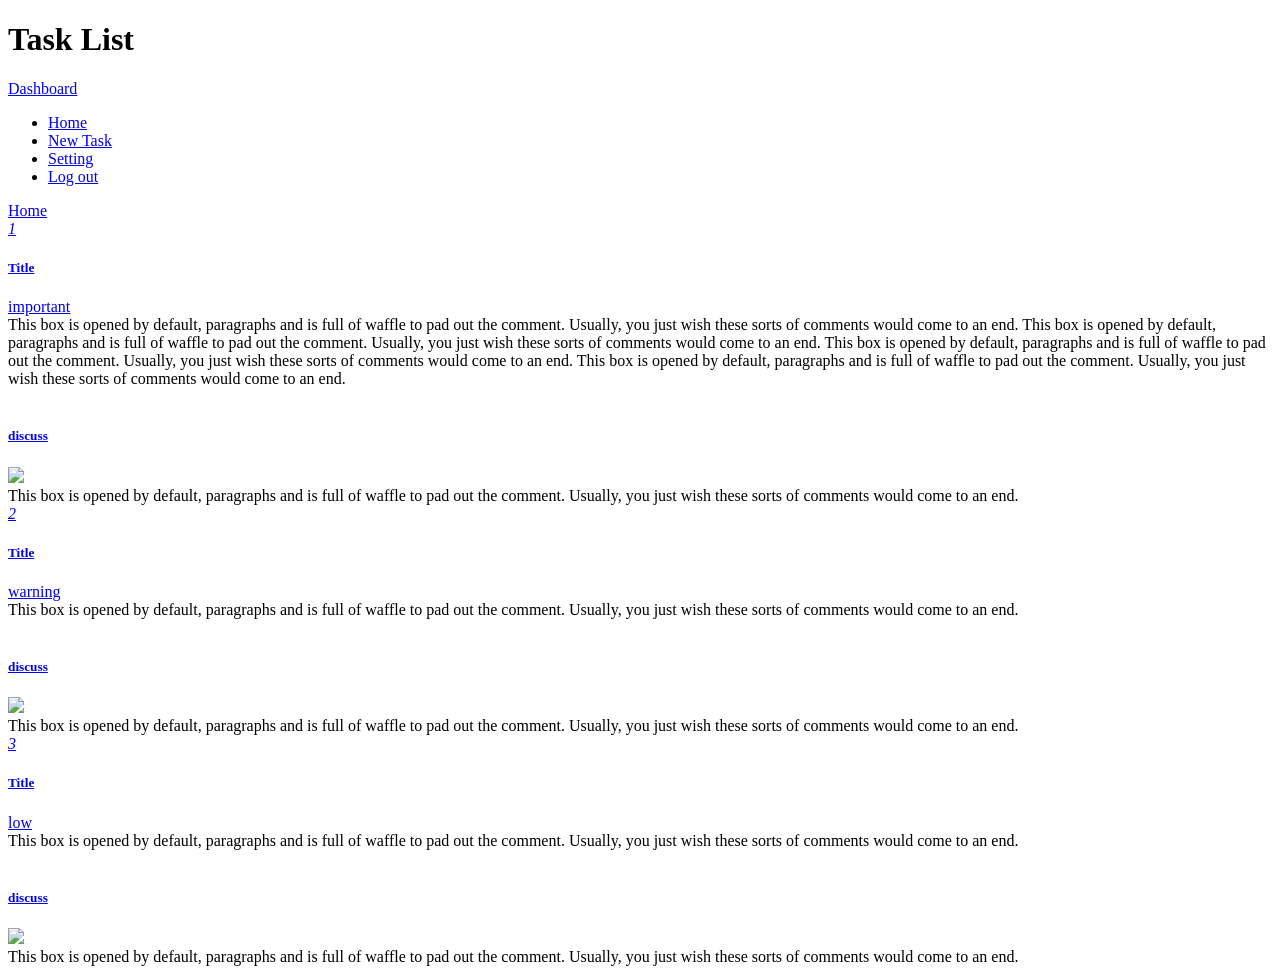
==== src/main/webapp/index.html @ d317a0cc "add UI libs" ====
<!DOCTYPE html>
<html lang="en">
<head>
    <title>Matrix Admin</title>
    <meta charset="UTF-8" />
    <meta name="viewport" content="width=device-width, initial-scale=1.0" />
    <link rel="stylesheet" href="css/bootstrap.min.css" />
    <link rel="stylesheet" href="css/bootstrap-responsive.min.css" />
    <link rel="stylesheet" href="css/fullcalendar.css" />
    <link rel="stylesheet" href="css/matrix-style.css" />
    <link rel="stylesheet" href="css/matrix-media.css" />
    <link rel="stylesheet" href="css/jquery.gritter.css" />
    <link href='http://fonts.googleapis.com/css?family=Open+Sans:400,700,800' rel='stylesheet' type='text/css'>
</head>
<body>

<!--Header-part-->
<div id="header">
    <h1>Task List</h1>
</div>
<!--close-Header-part-->


<!--top-Header-menu-->
<!--<div id="user-nav" class="navbar navbar-inverse">-->
<!--    <ul class="nav">-->
<!--        <li class=""><a title="" href="#"><i class="icon icon-cog"></i> <span class="text">Settings</span></a></li>-->
<!--        <li class=""><a title="" href="login.html"><i class="icon icon-share-alt"></i> <span class="text">Logout</span></a></li>-->
<!--    </ul>-->
<!--</div>-->
<!--close-top-Header-menu-->

<!--sidebar-menu-->
<div id="sidebar"><a href="#" class="visible-phone"><i class="icon icon-home"></i> Dashboard</a>
    <ul>
        <li class="active"><a href="index.html"><i class="icon icon-home"></i> <span>Home</span></a> </li>
        <li> <a href="newTask.html"><i class="icon icon-signal"></i> <span>New Task</span></a> </li>
        <li> <a href="setting.html"><i class="icon icon-inbox"></i> <span>Setting</span></a> </li>
        <li><a href="login.html"><i class="icon icon-th"></i> <span>Log out</span></a></li>
    </ul>
</div>
<!--sidebar-menu-->

<!--main-container-part-->
<div id="content">
    <!--breadcrumbs-->
    <div id="content-header">
        <div id="breadcrumb"> <a href="index.html" title="Go to Home" class="tip-bottom"><i class="icon-home"></i> Home</a></div>
    </div>
    <!--End-breadcrumbs-->


    <!--End-Chart-box-->
    <div class="row-fluid">
        <div class="span12">
            <div class="widget-box collapsible">
                <div class="widget-title"> <a data-toggle="collapse" href="#collapseOne"> <span class="icon"><i>1</i></span>
                    <h5>Title</h5><span class="label label-important">important</span>
                </a> </div>
                <div id="collapseOne" class="collapse in">
                    <div class="widget-content"> This box is opened by default,
                        paragraphs and is full of waffle to pad out the comment. Usually,
                        you just wish these sorts of comments would come to an end.
                        This box is opened by default,
                        paragraphs and is full of waffle to pad out the comment. Usually,
                        you just wish these sorts of comments would come to an end.
                        This box is opened by default,
                        paragraphs and is full of waffle to pad out the comment. Usually,
                        you just wish these sorts of comments would come to an end.
                        This box is opened by default,
                        paragraphs and is full of waffle to pad out the comment. Usually,
                        you just wish these sorts of comments would come to an end.
                        <div id="group_icon1" class="icon_user">
                            <img src="" alt="" style="background-color: green"/>
                            <img src="img/0.jpeg" alt=""/>
                            <img src="img/0.jpeg" alt=""/>
                            <img src="img/0.jpeg" alt=""/>
                            <img src="img/0.jpeg" alt=""/>
                            <img src="img/0.jpeg" alt=""/>
                            <img src="img/0.jpeg" alt=""/>
                        </div>
                        <div class="discuss-title"> <a data-toggle="collapse" href="#discuss1">
                            <h5>discuss</h5>
                        </a> </div>
                        <div id="discuss1" class="collapse in">
                            <div id="discuss_icon1" class="discuss_user">
                                <img src="img/0.jpeg"/>
                            </div>
                            <div class="widget-content"> This box is opened by default,
                                paragraphs and is full of waffle to pad out the comment. Usually,
                                you just wish these sorts of comments would come to an end.
                            </div>
                        </div>
                    </div>
                </div>
                <div class="widget-title"> <a data-toggle="collapse" href="#collapse2"> <span class="icon"><i>2</i></span>
                    <h5>Title</h5><span class="label label-warning">warning</span>
                </a> </div>
                <div id="collapse2" class="collapse in">
                    <div class="widget-content"> This box is opened by default,
                        paragraphs and is full of waffle to pad out the comment. Usually,
                        you just wish these sorts of comments would come to an end.
                        <div id="group_icon2" class="icon_user">
                            <img src="img/0.jpeg" alt=""/>
                            <img src="img/0.jpeg" alt=""/>
                            <img src="img/0.jpeg" alt=""/>
                            <img src="img/0.jpeg" alt=""/>
                            <img src="img/0.jpeg" alt=""/>
                            <img src="img/0.jpeg" alt=""/>
                        </div>
                        <div class="discuss-title"> <a data-toggle="collapse" href="#discuss2">
                            <h5>discuss</h5>
                        </a> </div>
                        <div id="discuss2" class="collapse in">
                            <div id="discuss_icon2" class="discuss_user">
                                <img src="img/0.jpeg"/>
                            </div>
                            <div class="widget-content"> This box is opened by default,
                                paragraphs and is full of waffle to pad out the comment. Usually,
                                you just wish these sorts of comments would come to an end.
                            </div>
                        </div>
                    </div>
                </div>
                <div class="widget-title"> <a data-toggle="collapse" href="#collapse3"> <span class="icon"><i>3</i></span>
                    <h5>Title</h5><span class="label label-success">low</span>
                </a> </div>
                <div id="collapse3" class="collapse in">
                    <div class="widget-content"> This box is opened by default,
                        paragraphs and is full of waffle to pad out the comment. Usually,
                        you just wish these sorts of comments would come to an end.
                        <div id="group_icon3" class="icon_user">
                            <img src="img/0.jpeg" alt=""/>
                            <img src="img/0.jpeg" alt=""/>
                            <img src="img/0.jpeg" alt=""/>
                            <img src="img/0.jpeg" alt=""/>
                            <img src="img/0.jpeg" alt=""/>
                            <img src="img/0.jpeg" alt=""/>
                        </div>
                        <div class="discuss-title"> <a data-toggle="collapse" href="#discuss3">
                            <h5>discuss</h5>
                        </a> </div>
                        <div id="discuss3" class="collapse in">
                            <div id="discuss_icon3" class="discuss_user">
                                <img src="img/0.jpeg"/>
                            </div>
                            <div class="widget-content"> This box is opened by default,
                                paragraphs and is full of waffle to pad out the comment. Usually,
                                you just wish these sorts of comments would come to an end.
                            </div>
                        </div>
                    </div>
                </div>
            </div>
        </div>
    </div>
</div>

<!--end-main-container-part-->


<script src="js/jquery.min.js"></script>
<script src="js/jquery.ui.custom.js"></script>
<script src="js/bootstrap.min.js"></script>


</body>
</html>
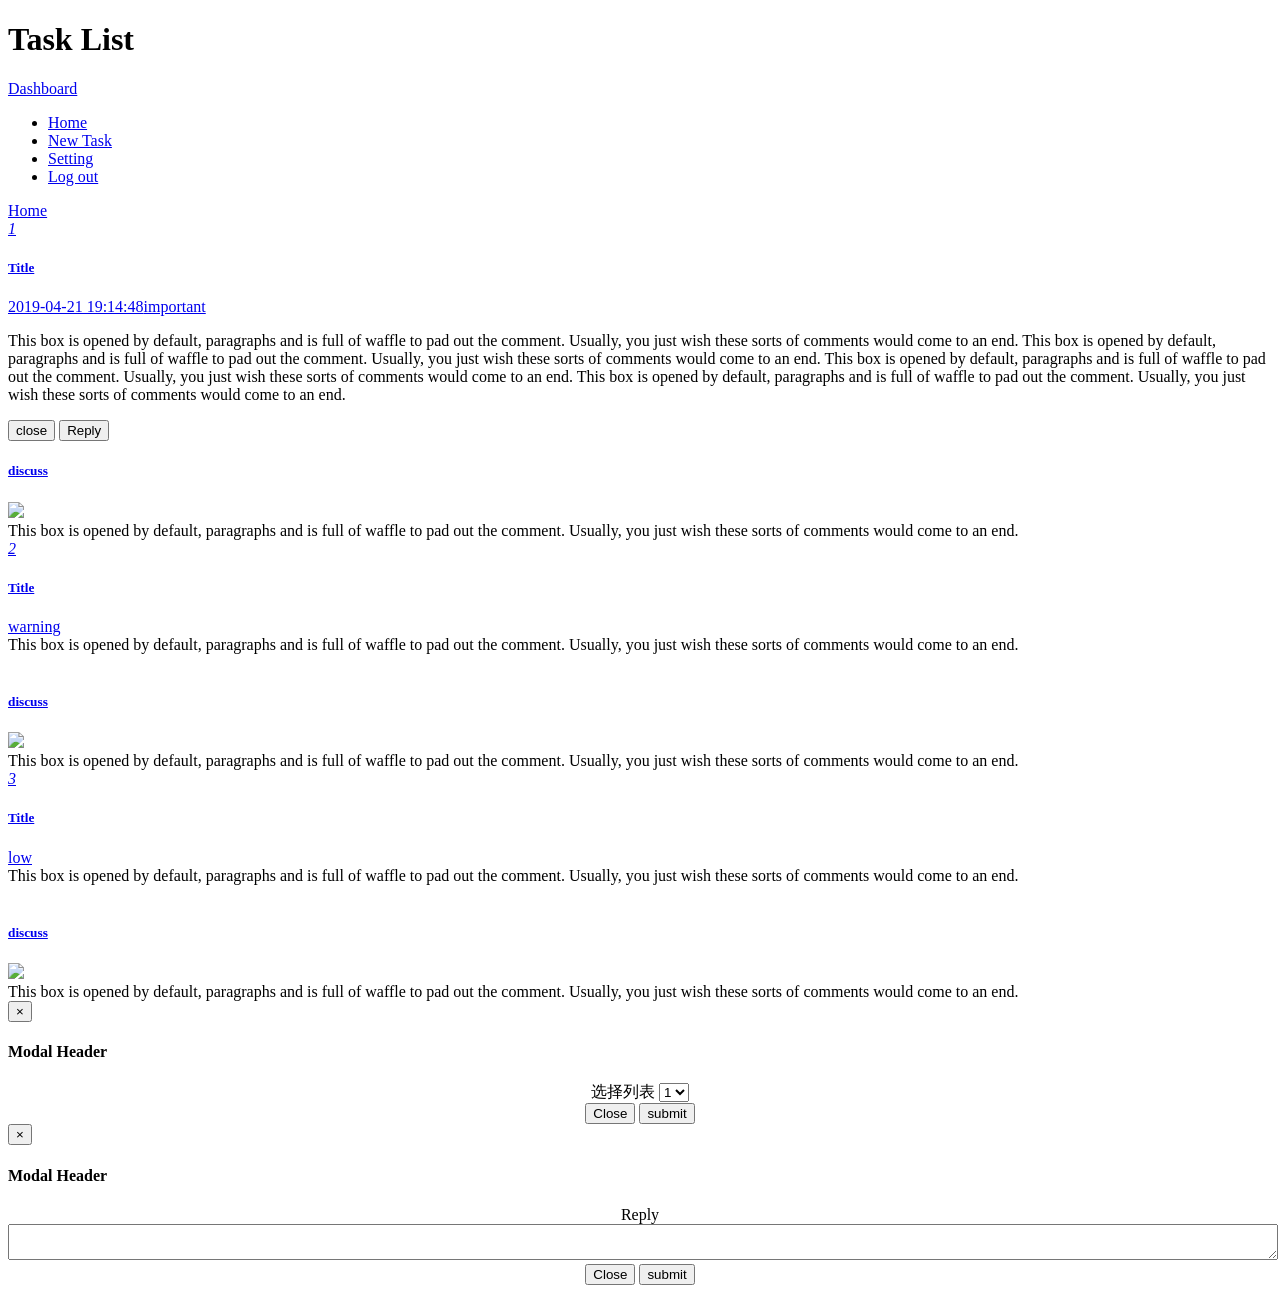
==== commit a79eb299: "add main user interface" ====
--- a/src/main/webapp/index.html
+++ b/src/main/webapp/index.html
@@ -2,15 +2,22 @@
 <html lang="en">
 <head>
     <title>Matrix Admin</title>
-    <meta charset="UTF-8" />
-    <meta name="viewport" content="width=device-width, initial-scale=1.0" />
-    <link rel="stylesheet" href="css/bootstrap.min.css" />
-    <link rel="stylesheet" href="css/bootstrap-responsive.min.css" />
-    <link rel="stylesheet" href="css/fullcalendar.css" />
-    <link rel="stylesheet" href="css/matrix-style.css" />
-    <link rel="stylesheet" href="css/matrix-media.css" />
-    <link rel="stylesheet" href="css/jquery.gritter.css" />
+    <meta charset="UTF-8"/>
+    <meta name="viewport" content="width=device-width, initial-scale=1.0"/>
+    <link rel="stylesheet" href="css/bootstrap.min.css"/>
+    <link rel="stylesheet" href="css/bootstrap-responsive.min.css"/>
+    <link rel="stylesheet" href="css/fullcalendar.css"/>
+    <link rel="stylesheet" href="css/matrix-style.css"/>
+    <link rel="stylesheet" href="css/matrix-media.css"/>
+    <link rel="stylesheet" href="css/jquery.gritter.css"/>
     <link href='http://fonts.googleapis.com/css?family=Open+Sans:400,700,800' rel='stylesheet' type='text/css'>
+    <!-- Latest compiled and minified CSS -->
+    <link rel="stylesheet"
+          href="https://cdnjs.cloudflare.com/ajax/libs/bootstrap-select/1.10.0/css/bootstrap-select.min.css">
+
+    <!-- Latest compiled and minified JavaScript -->
+    <script src="https://cdnjs.cloudflare.com/ajax/libs/bootstrap-select/1.10.0/js/bootstrap-select.min.js"></script>
+
 </head>
 <body>
 
@@ -33,19 +40,21 @@
 <!--sidebar-menu-->
 <div id="sidebar"><a href="#" class="visible-phone"><i class="icon icon-home"></i> Dashboard</a>
     <ul>
-        <li class="active"><a href="index.html"><i class="icon icon-home"></i> <span>Home</span></a> </li>
-        <li> <a href="newTask.html"><i class="icon icon-signal"></i> <span>New Task</span></a> </li>
-        <li> <a href="setting.html"><i class="icon icon-inbox"></i> <span>Setting</span></a> </li>
+        <li class="active"><a href="index.html"><i class="icon icon-home"></i> <span>Home</span></a></li>
+        <li><a href="newTask.html"><i class="icon icon-signal"></i> <span>New Task</span></a></li>
+        <li><a href="setting.html"><i class="icon icon-inbox"></i> <span>Setting</span></a></li>
         <li><a href="login.html"><i class="icon icon-th"></i> <span>Log out</span></a></li>
     </ul>
 </div>
+
 <!--sidebar-menu-->
 
 <!--main-container-part-->
 <div id="content">
     <!--breadcrumbs-->
     <div id="content-header">
-        <div id="breadcrumb"> <a href="index.html" title="Go to Home" class="tip-bottom"><i class="icon-home"></i> Home</a></div>
+        <div id="breadcrumb"><a href="index.html" title="Go to Home" class="tip-bottom"><i class="icon-home"></i>
+            Home</a></div>
     </div>
     <!--End-breadcrumbs-->
 
@@ -54,36 +63,76 @@
     <div class="row-fluid">
         <div class="span12">
             <div class="widget-box collapsible">
-                <div class="widget-title"> <a data-toggle="collapse" href="#collapseOne"> <span class="icon"><i>1</i></span>
-                    <h5>Title</h5><span class="label label-important">important</span>
-                </a> </div>
-                <div id="collapseOne" class="collapse in">
+                <div class="widget-title pass_bg"><a data-toggle="collapse" href="#collapseOne"> <span
+                        class="icon"><i>1</i></span>
+                    <h5>Title</h5><span class="label label-important">2019-04-21 19:14:48</span><span
+                            class="label label-important">important</span>
+                </a></div>
+
+                <div id="collapseOne" class="collapse in pass_bg">
+                    <p id="p_text_context" class="text_center"> This box is opened by default,
+                        paragraphs and is full of waffle to pad out the comment. Usually,
+                        you just wish these sorts of comments would come to an end.
+                        This box is opened by default,
+                        paragraphs and is full of waffle to pad out the comment. Usually,
+                        you just wish these sorts of comments would come to an end.
+                        This box is opened by default,
+                        paragraphs and is full of waffle to pad out the comment. Usually,
+                        you just wish these sorts of comments would come to an end.
+                        This box is opened by default,
+                        paragraphs and is full of waffle to pad out the comment. Usually,
+                        you just wish these sorts of comments would come to an end.
+                    </p>
+                    <div id="group_icon1" class="icon_user">
+                        <button id="close" class="btn btn-info">close</button>
+                        <button id="repay" class="btn btn-info" data-toggle="modal" data-target="#repay_text">Reply</button>
+                        <img class="add_people" src="img/add_icon.png" alt="" style="background-color: green"
+                             data-toggle="modal" data-target="#myModal"/>
+                        <img src="img/0.jpeg" alt=""/>
+                        <img src="img/0.jpeg" alt=""/>
+                        <img src="img/0.jpeg" alt=""/>
+                        <img src="img/0.jpeg" alt=""/>
+                        <img src="img/0.jpeg" alt=""/>
+                        <img src="img/0.jpeg" alt=""/>
+                    </div>
+                    <div class="discuss-title"><a data-toggle="collapse" href="#discuss1">
+                        <h5>discuss</h5>
+                    </a>
+                    </div>
+                    <div id="discuss1" class="collapse in">
+                        <div id="discuss_icon1" class="discuss_user">
+                            <img src="img/0.jpeg"/>
+                        </div>
+                        <div class="widget-content"> This box is opened by default,
+                            paragraphs and is full of waffle to pad out the comment. Usually,
+                            you just wish these sorts of comments would come to an end.
+                        </div>
+
+                    </div>
+                </div>
+
+
+                <div class="widget-title"><a data-toggle="collapse" href="#collapse2"> <span
+                        class="icon"><i>2</i></span>
+                    <h5>Title</h5><span class="label label-warning">warning</span>
+                </a></div>
+                <div id="collapse2" class="collapse in">
                     <div class="widget-content"> This box is opened by default,
                         paragraphs and is full of waffle to pad out the comment. Usually,
                         you just wish these sorts of comments would come to an end.
-                        This box is opened by default,
-                        paragraphs and is full of waffle to pad out the comment. Usually,
-                        you just wish these sorts of comments would come to an end.
-                        This box is opened by default,
-                        paragraphs and is full of waffle to pad out the comment. Usually,
-                        you just wish these sorts of comments would come to an end.
-                        This box is opened by default,
-                        paragraphs and is full of waffle to pad out the comment. Usually,
-                        you just wish these sorts of comments would come to an end.
-                        <div id="group_icon1" class="icon_user">
-                            <img src="" alt="" style="background-color: green"/>
-                            <img src="img/0.jpeg" alt=""/>
-                            <img src="img/0.jpeg" alt=""/>
-                            <img src="img/0.jpeg" alt=""/>
-                            <img src="img/0.jpeg" alt=""/>
-                            <img src="img/0.jpeg" alt=""/>
-                            <img src="img/0.jpeg" alt=""/>
-                        </div>
-                        <div class="discuss-title"> <a data-toggle="collapse" href="#discuss1">
+                        <div id="group_icon2" class="icon_user">
+                            <img src="img/0.jpeg" alt=""/>
+                            <img src="img/0.jpeg" alt=""/>
+                            <img src="img/0.jpeg" alt=""/>
+                            <img src="img/0.jpeg" alt=""/>
+                            <img src="img/0.jpeg" alt=""/>
+                            <img src="img/0.jpeg" alt=""/>
+                        </div>
+                        <div class="discuss-title"><a data-toggle="collapse" href="#discuss2">
                             <h5>discuss</h5>
-                        </a> </div>
-                        <div id="discuss1" class="collapse in">
-                            <div id="discuss_icon1" class="discuss_user">
+                        </a></div>
+                        <div id="discuss2" class="collapse in">
+                            <div id="discuss_icon2" class="discuss_user">
                                 <img src="img/0.jpeg"/>
                             </div>
                             <div class="widget-content"> This box is opened by default,
@@ -93,38 +142,10 @@
                         </div>
                     </div>
                 </div>
-                <div class="widget-title"> <a data-toggle="collapse" href="#collapse2"> <span class="icon"><i>2</i></span>
-                    <h5>Title</h5><span class="label label-warning">warning</span>
-                </a> </div>
-                <div id="collapse2" class="collapse in">
-                    <div class="widget-content"> This box is opened by default,
-                        paragraphs and is full of waffle to pad out the comment. Usually,
-                        you just wish these sorts of comments would come to an end.
-                        <div id="group_icon2" class="icon_user">
-                            <img src="img/0.jpeg" alt=""/>
-                            <img src="img/0.jpeg" alt=""/>
-                            <img src="img/0.jpeg" alt=""/>
-                            <img src="img/0.jpeg" alt=""/>
-                            <img src="img/0.jpeg" alt=""/>
-                            <img src="img/0.jpeg" alt=""/>
-                        </div>
-                        <div class="discuss-title"> <a data-toggle="collapse" href="#discuss2">
-                            <h5>discuss</h5>
-                        </a> </div>
-                        <div id="discuss2" class="collapse in">
-                            <div id="discuss_icon2" class="discuss_user">
-                                <img src="img/0.jpeg"/>
-                            </div>
-                            <div class="widget-content"> This box is opened by default,
-                                paragraphs and is full of waffle to pad out the comment. Usually,
-                                you just wish these sorts of comments would come to an end.
-                            </div>
-                        </div>
-                    </div>
-                </div>
-                <div class="widget-title"> <a data-toggle="collapse" href="#collapse3"> <span class="icon"><i>3</i></span>
+                <div class="widget-title"><a data-toggle="collapse" href="#collapse3"> <span
+                        class="icon"><i>3</i></span>
                     <h5>Title</h5><span class="label label-success">low</span>
-                </a> </div>
+                </a></div>
                 <div id="collapse3" class="collapse in">
                     <div class="widget-content"> This box is opened by default,
                         paragraphs and is full of waffle to pad out the comment. Usually,
@@ -137,9 +158,9 @@
                             <img src="img/0.jpeg" alt=""/>
                             <img src="img/0.jpeg" alt=""/>
                         </div>
-                        <div class="discuss-title"> <a data-toggle="collapse" href="#discuss3">
+                        <div class="discuss-title"><a data-toggle="collapse" href="#discuss3">
                             <h5>discuss</h5>
-                        </a> </div>
+                        </a></div>
                         <div id="discuss3" class="collapse in">
                             <div id="discuss_icon3" class="discuss_user">
                                 <img src="img/0.jpeg"/>
@@ -154,15 +175,83 @@
             </div>
         </div>
     </div>
-</div>
-
-<!--end-main-container-part-->
-
-
-<script src="js/jquery.min.js"></script>
-<script src="js/jquery.ui.custom.js"></script>
-<script src="js/bootstrap.min.js"></script>
-
+
+
+    <!-- 模态框（Modal） -->
+    <div class="modal-body">
+
+        <div id="myModal" class="modal fade" role="dialog">
+            <div class="modal-dialog">
+                <!-- Modal content-->
+                <div class="modal-content">
+                    <div class="modal-header">
+                        <button type="button" class="close" data-dismiss="modal">&times;</button>
+                        <h4 class="modal-title">Modal Header</h4>
+                    </div>
+                    <div class="modal-body" style="text-align: center;">
+                        <form role="form">
+                            <div class="form-group">
+                                <label>选择列表</label>
+                                <select class="form-control">
+                                    <option>1</option>
+                                    <option>2</option>
+                                    <option>3</option>
+                                    <option>4</option>
+                                    <option>5</option>
+                                </select>
+                            </div>
+                        </form>
+                        <div class="modal-footer">
+                            <button type="button" class="btn btn-default" data-dismiss="modal">Close</button>
+                            <button type="button" class="btn btn-primary">submit</button>
+                        </div>
+                    </div>
+
+
+                </div><!-- /.modal-content -->
+            </div><!-- /.modal -->
+        </div>
+
+        <!--end-main-container-part-->
+
+        <!-- 模态框（Modal） -->
+        <div class="modal-body">
+
+            <div id="repay_text" class="modal fade" role="dialog">
+                <div class="modal-dialog">
+                    <!-- Modal content-->
+                    <div class="modal-content">
+                        <div class="modal-header">
+                            <button type="button" class="close" data-dismiss="modal">&times;</button>
+                            <h4 class="modal-title">Modal Header</h4>
+                        </div>
+                        <div class="modal-body" style="text-align: center;">
+                            <form role="form">
+                                <div class="form-group">
+                                    <label>Reply</label>
+                                   <textarea style="width: 100%; height: 100%; margin-right: 2px">
+
+                                   </textarea>
+                                    </select>
+                                </div>
+                            </form>
+                            <div class="modal-footer">
+                                <button type="button" class="btn btn-default" data-dismiss="modal">Close</button>
+                                <button type="button" class="btn btn-primary">submit</button>
+                            </div>
+                        </div>
+
+
+                    </div><!-- /.modal-content -->
+                </div><!-- /.modal -->
+            </div>
+
+
+        </div>
+    <script src="js/jquery.min.js"></script>
+    <script src="js/jquery.ui.custom.js"></script>
+    <script src="js/bootstrap.min.js"></script>
+    <script src="js/index.js"></script>
 
 </body>
 </html>
